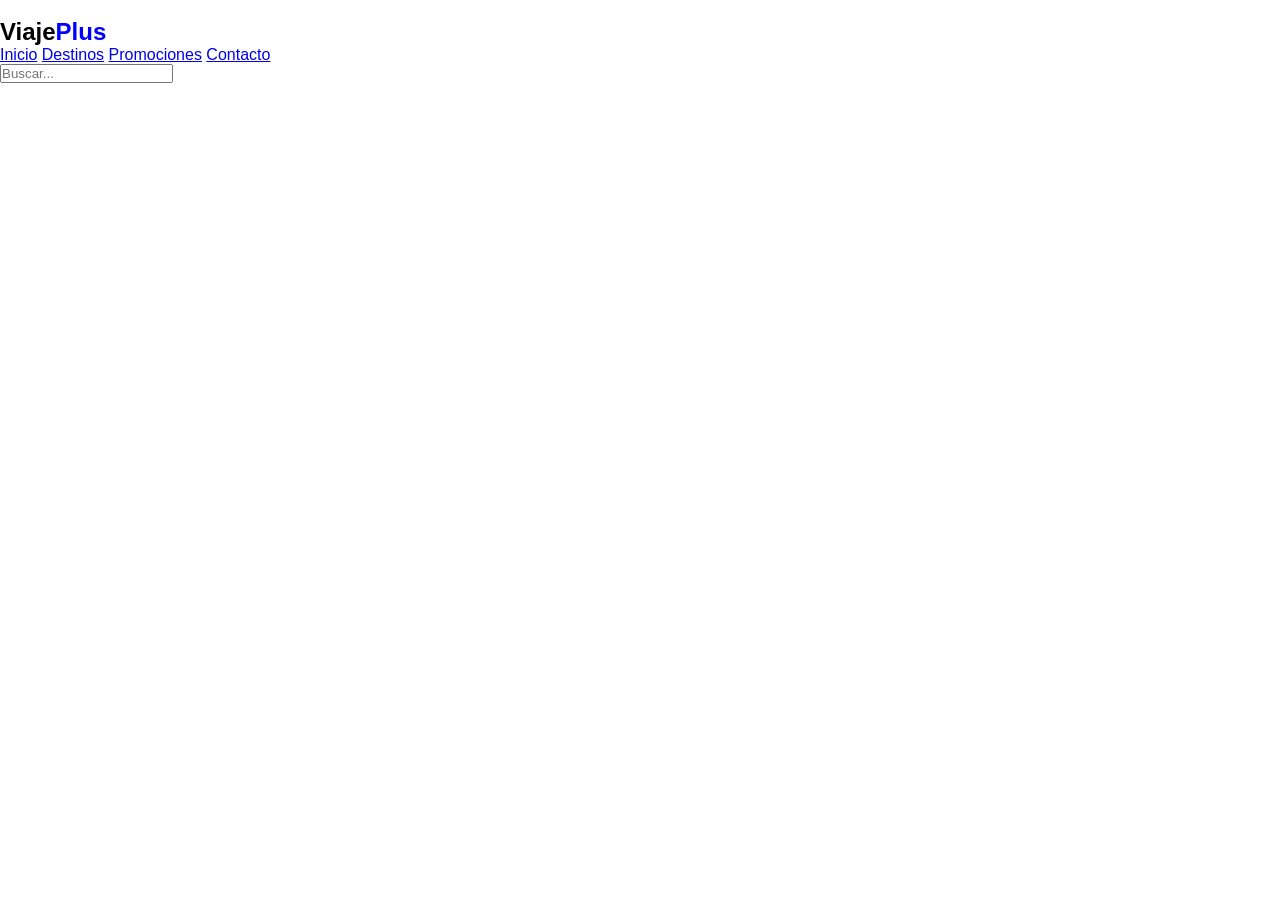
==== index.html @ b50e34b9 "a" ====
<!DOCTYPE html>
<html lang="es">
<head>
    <meta charset="UTF-8">
    <meta name="viewport" content="width=device-width, initial-scale=1.0">
    <title>Viaje Plus</title>
    <meta name="author" content="Beatriz Dominguez">
    <link rel="stylesheet" href="static/css/style.css">
</head>
<body>
    <header>
        <nav class="navbar">
            <div>
                <img src="" alt="">
                <h1>Viaje<span class="fuente_azul">Plus</span></h1>
            </div>
            <div>
                <a href="#">Inicio</a>
                <a href="#">Destinos</a>
                <a href="#">Promociones</a>
                <a href="#">Contacto</a>
                <div>
                    <input type="text" class="buscador" placeholder="Buscar...">
                </div>
            </div>
        </nav>
    </header>
    <main>

    </main>
    
</body>
</html>
---- static/css/style.css ----
*{
    margin: 0;
    padding: 0;
    box-sizing: border-box;
    font-family: Arial, Helvetica, sans-serif;
}

.fuente_azul{
    color: blue;
}
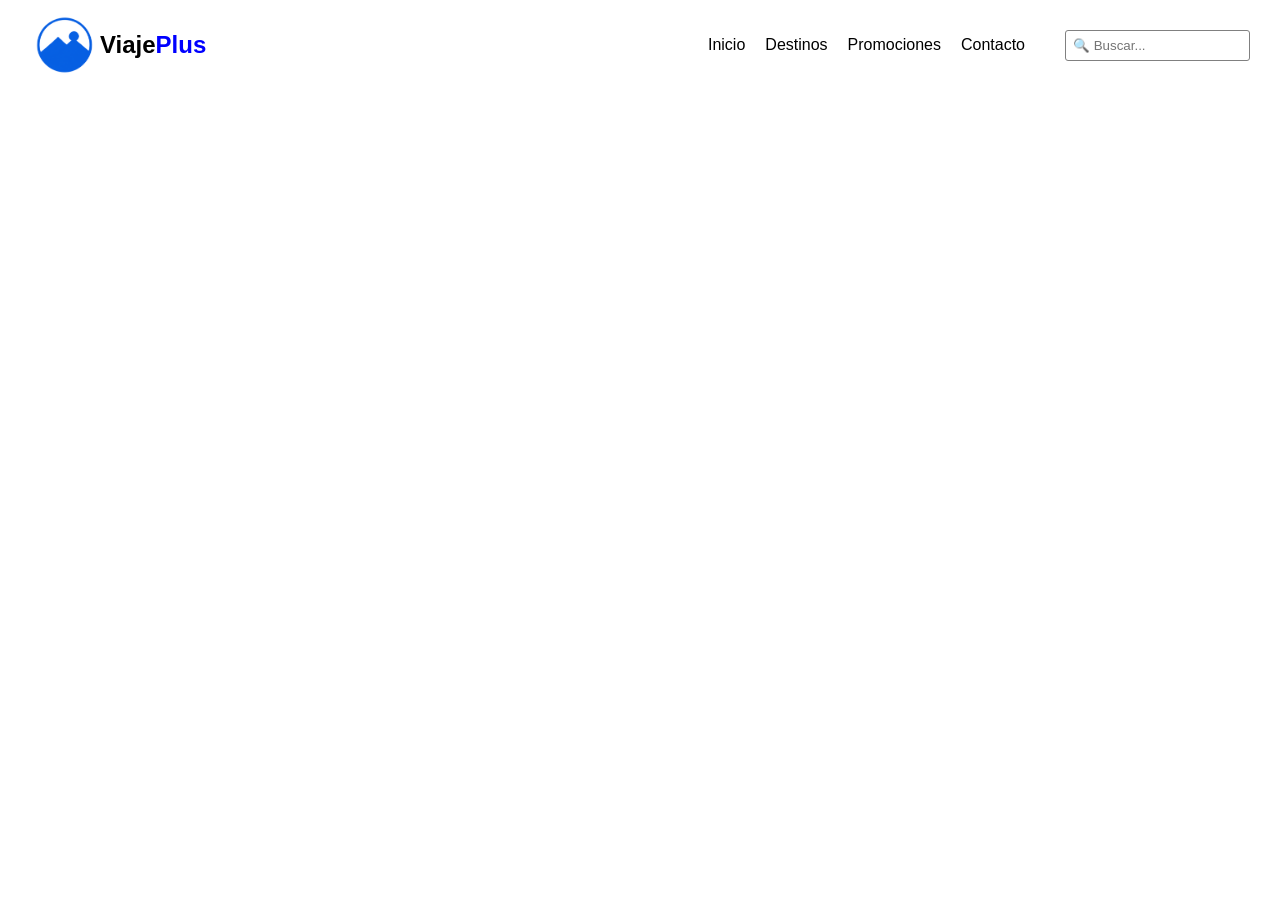
==== commit b97f5e5f: "listo" ====
--- a/index.html
+++ b/index.html
@@ -10,17 +10,19 @@
 <body>
     <header>
         <nav class="navbar">
-            <div>
-                <img src="" alt="">
+            <div class="titulo_navbar">
+                <img src="static/images/icono-viajeplus.png" alt="ViajePlus" class="icono_navbar">
                 <h1>Viaje<span class="fuente_azul">Plus</span></h1>
             </div>
-            <div>
-                <a href="#">Inicio</a>
-                <a href="#">Destinos</a>
-                <a href="#">Promociones</a>
-                <a href="#">Contacto</a>
+            <div class="row_navbar">
+                <div class="menu">
+                    <a href="#">Inicio</a>
+                    <a href="#">Destinos</a>
+                    <a href="#">Promociones</a>
+                    <a href="#">Contacto</a>
+                </div>
                 <div>
-                    <input type="text" class="buscador" placeholder="Buscar...">
+                    <input type="text" class="buscador" placeholder="🔍 Buscar...">
                 </div>
             </div>
         </nav>
--- a/static/css/style.css
+++ b/static/css/style.css
@@ -5,6 +5,55 @@
     font-family: Arial, Helvetica, sans-serif;
 }
 
+.icono_navbar{
+    height: 60px;
+    width: 70px;
+}
+
+.titulo_navbar{
+    display: flex;
+    align-items: center;
+}
+
 .fuente_azul{
     color: blue;
-}+}
+
+a{
+    text-decoration: none;
+    color: black;
+    transition: color 0.3s ease-in-out;
+}
+
+a:hover{
+    color: blue;
+}
+
+.navbar{
+    display: flex;
+    flex-direction: row;
+    justify-content: space-between;
+    align-items: center;
+    padding: 15px 30px;
+}
+
+.row_navbar{
+    display: flex;
+    flex-direction: row;
+    align-items: center;
+    max-width: 60%;
+    min-width: 40%;
+    gap: 40px;
+}
+
+.buscador{
+    padding: 7px;
+    border-radius: 3px;
+    border: gray 1px solid;
+}
+
+.menu{
+    display: flex;
+    align-items: center;
+    gap: 20px;
+}
